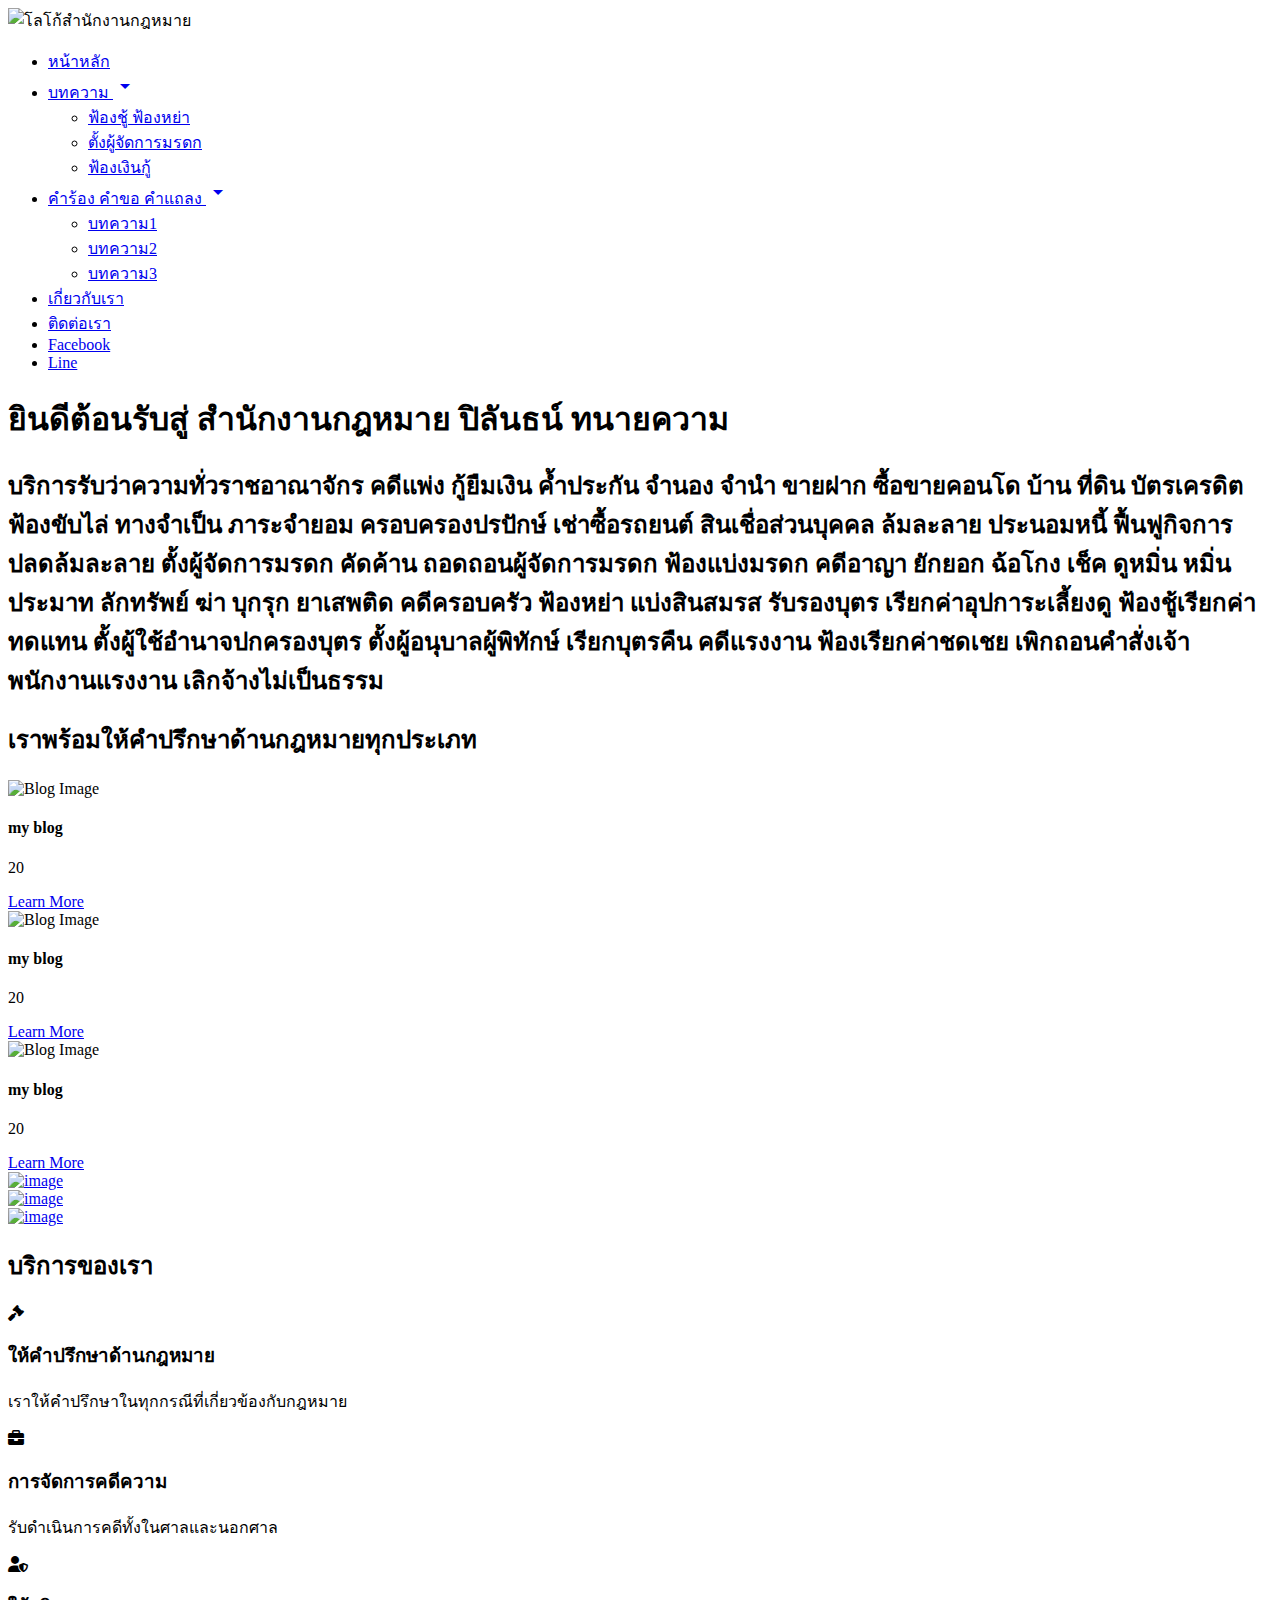
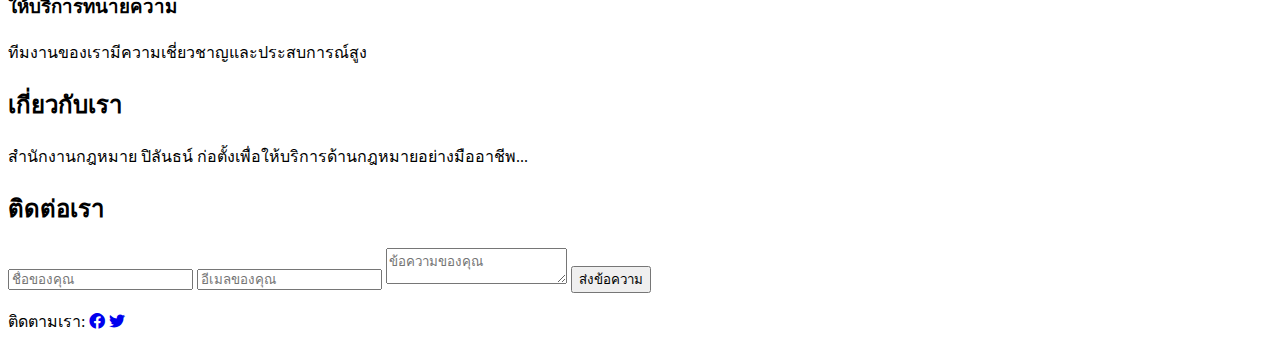
==== index.html @ d8438d6e "Add files via upload" ====
﻿<!DOCTYPE html>
<html lang="en">
<head>
    <meta charset="UTF-8">
    <meta name="viewport" content="width=device-width, initial-scale=1.0">
    <meta name="description" content="สำนักงานกฎหมาย ปิลันธน์ ทนายความ">
    <title>สำนักงานกฎหมาย ปิลันธน์ ทนายความ</title>
    <link rel="stylesheet" href="styles.css">
    <link rel="stylesheet" href="https://cdnjs.cloudflare.com/ajax/libs/font-awesome/6.0.0-beta3/css/all.min.css">
    <link href="https://fonts.googleapis.com/icon?family=Material+Icons" rel="stylesheet">
</head>
<body>
    <!-- ส่วนหัว -->
    <header>
        <div class="logo">
            <img src="https://img5.pic.in.th/file/secure-sv1/7dc38791b6af574c5eab57f2a3f350fd.jpg" alt="โลโก้สำนักงานกฎหมาย">
        </div>
    </header>

    <!-- เมนู -->
    <div class="container"> 
      <nav clss="navbar">
          <ul class="menus">
              <li class="menu services">
                  <a href="#home">หน้าหลัก</a>
              </li>
              <li class="menu services">
                  <a href="#บทความ1">บทความ
                     <span class=" material-icons dropdown-icon">
                         arrow_drop_down
                     </span>
                  </a>
                  <ul class="drop-down">
                      <li class="menu services">
                          <a href="#ฟ้องชู้ ฟ้องหย่า">ฟ้องชู้ ฟ้องหย่า</a>
                      </li>
                      <li class="menu services">
                          <a href="#ฟ้องชู้ ฟ้องหย่า">ตั้งผู้จัดการมรดก</a>
                      </li>
                      <li class="menu services">
                          <a href="#ฟ้องชู้ ฟ้องหย่า">ฟ้องเงินกู้</a>
                      </li>
                  </ul>
              </li>
              <li class="menu services">
                  <a href="#คำร้อง คำขอ คำแถลง">
                      คำร้อง คำขอ คำแถลง
                      <span class=" material-icons dropdown-icon">
                          arrow_drop_down
                      </span>
                  </a>
                  <ul class="drop-down">
                      <li class="menu services">
                          <a href="#บทความ1">บทความ1</a>
                      </li>
                      <li class="menu services">
                          <a href="#บทความ1">บทความ2</a>
                      </li>
                      <li class="menu services">
                          <a href="#บทความ1">บทความ3</a>

                      </li>
                  </ul>
              </li>
              <li class="menu services">
                    <a href="#เกี่ยวกับเรา">เกี่ยวกับเรา</a>
              </li>
              <li class="menu services">
                    <a href="#contact">ติดต่อเรา</a>
              </li>
              <li class="menu services">
                    <a href="#contact">Facebook</a>
              </li>
              <li class="menu services">
                     <a href="#contact">Line</a>
              </li>
          </ul>
      </nav>
    </div>
    <!-- แบนเนอร์ -->
    <div class="hero">
        <h1>ยินดีต้อนรับสู่ สำนักงานกฎหมาย ปิลันธน์ ทนายความ</h1>
        <h2>
            บริการรับว่าความทั่วราชอาณาจักร

            คดีแพ่ง กู้ยืมเงิน ค้ำประกัน จำนอง จำนำ ขายฝาก ซื้อขายคอนโด บ้าน ที่ดิน บัตรเครดิต ฟ้องขับไล่ ทางจำเป็น ภาระจำยอม ครอบครองปรปักษ์ เช่าซื้อรถยนต์ สินเชื่อส่วนบุคคล ล้มละลาย ประนอมหนี้ ฟื้นฟูกิจการ ปลดล้มละลาย ตั้งผู้จัดการมรดก คัดค้าน ถอดถอนผู้จัดการมรดก ฟ้องแบ่งมรดก

            คดีอาญา ยักยอก ฉ้อโกง เช็ค ดูหมิ่น หมิ่นประมาท ลักทรัพย์ ฆ่า บุกรุก ยาเสพติด

            คดีครอบครัว ฟ้องหย่า แบ่งสินสมรส รับรองบุตร เรียกค่าอุปการะเลี้ยงดู ฟ้องชู้เรียกค่าทดแทน ตั้งผู้ใช้อำนาจปกครองบุตร ตั้งผู้อนุบาลผู้พิทักษ์ เรียกบุตรคืน

            คดีแรงงาน ฟ้องเรียกค่าชดเชย เพิกถอนคำสั่งเจ้าพนักงานแรงงาน เลิกจ้างไม่เป็นธรรม
        </h2>
        <h2>เราพร้อมให้คำปรึกษาด้านกฎหมายทุกประเภท</h2>
        
    </div>
    <!-- บทความ -->
    <section class="blog">
        <div class="blog-title">
            <h1>  </h1>
        </div>
    </section>
    <!-- blog -con -->
    <section>
        <div class="blog-con">
            <div class="blog-item">
                <img src="https://i.postimg.cc/gcVGCH22/Untitled-1.jpg'" alt="Blog Image" width="300" height="400" />
                <h4>my blog</h4>
                <p>   20  </p>
                <a href="#" class="blog-btn">Learn More</a>
            </div>
            <div class="blog-item">
                <img src="https://i.postimg.cc/T1YjM8sX/image.jpg" alt="Blog Image" width="300" height="400" />
                <h4>my blog</h4>
                <p>   20  </p>
                <a href="#" class="blog-btn">Learn More</a>
            </div>
            <div class="blog-item">
                <img src="https://i.postimg.cc/yx861y9w/80113518-2501099243322422-7363320502384852992-n.jpg" alt="Blog Image" width="300" height="400" />
                <h4>my blog</h4>
                <p>   20  </p>
                <a href="#" class="blog-btn">Learn More</a>
            </div>
        </div>
        <!-- e-filing -->
        <div class="menu5">
            <div>
                <a class="lnkClickBanner-67432bb62f4e8-3480" href="https://efiling3.coj.go.th/eFiling/#/" target="_blank"><img alt="image" src="https://img5.pic.in.th/file/secure-sv1/efiling.png"> </a>
            </div>
            <div>
                <a class="lnkClickBanner-67432bb62f4e8-292" href="https://pubdata.coj.go.th/jurisdiction/" target="_blank"><img alt="image" src="https://img2.pic.in.th/pic/bc41690200af71d7952ba286d252083d.png"> </a>
            </div>
            <div>
                <a class="lnkClickBanner-67432bb62f4e8-291" href="http://exp.coj.go.th/sentnotice/" target="_blank"><img alt="image" src="https://img2.pic.in.th/pic/00fe9de097599327220144bdeaf1a0c8.png"></a>
            </div>
        </div>
    </section>

    <!-- บริการ -->
    <section class="services" id="services">
        <h2>บริการของเรา</h2>
        <div class="service-list">
            <div class="service">
                <i class="fas fa-gavel"></i>
                <h3>ให้คำปรึกษาด้านกฎหมาย</h3>
                <p>เราให้คำปรึกษาในทุกกรณีที่เกี่ยวข้องกับกฎหมาย</p>
            </div>
            <div class="service">
                <i class="fas fa-briefcase"></i>
                <h3>การจัดการคดีความ</h3>
                <p>รับดำเนินการคดีทั้งในศาลและนอกศาล</p>
            </div>
            <div class="service">
                <i class="fas fa-user-shield"></i>
                <h3>ให้บริการทนายความ</h3>
                <p>ทีมงานของเรามีความเชี่ยวชาญและประสบการณ์สูง</p>
            </div>
        </div>
    </section>

    <!-- เกี่ยวกับเรา -->
    <section class="about" id="about">
        <h2>เกี่ยวกับเรา</h2>
        <p>สำนักงานกฎหมาย ปิลันธน์ ก่อตั้งเพื่อให้บริการด้านกฎหมายอย่างมืออาชีพ...</p>
    </section>

    <!-- ติดต่อเรา -->
    <section class="contact" id="contact">
        <h2>ติดต่อเรา</h2>
        <form>
            <input type="text" placeholder="ชื่อของคุณ" required>
            <input type="email" placeholder="อีเมลของคุณ" required>
            <textarea placeholder="ข้อความของคุณ" required></textarea>
            <button type="submit">ส่งข้อความ</button>
        </form>
    </section>

    <!-- ส่วนท้าย -->
    <footer>
        
        <p>
            ติดตามเรา:
            <a href="#"><i class="fab fa-facebook"></i></a>
            <a href="#"><i class="fab fa-twitter"></i></a>
        </p>
    </footer>

    <script src="main.js">


    </script>
</body>
</html>
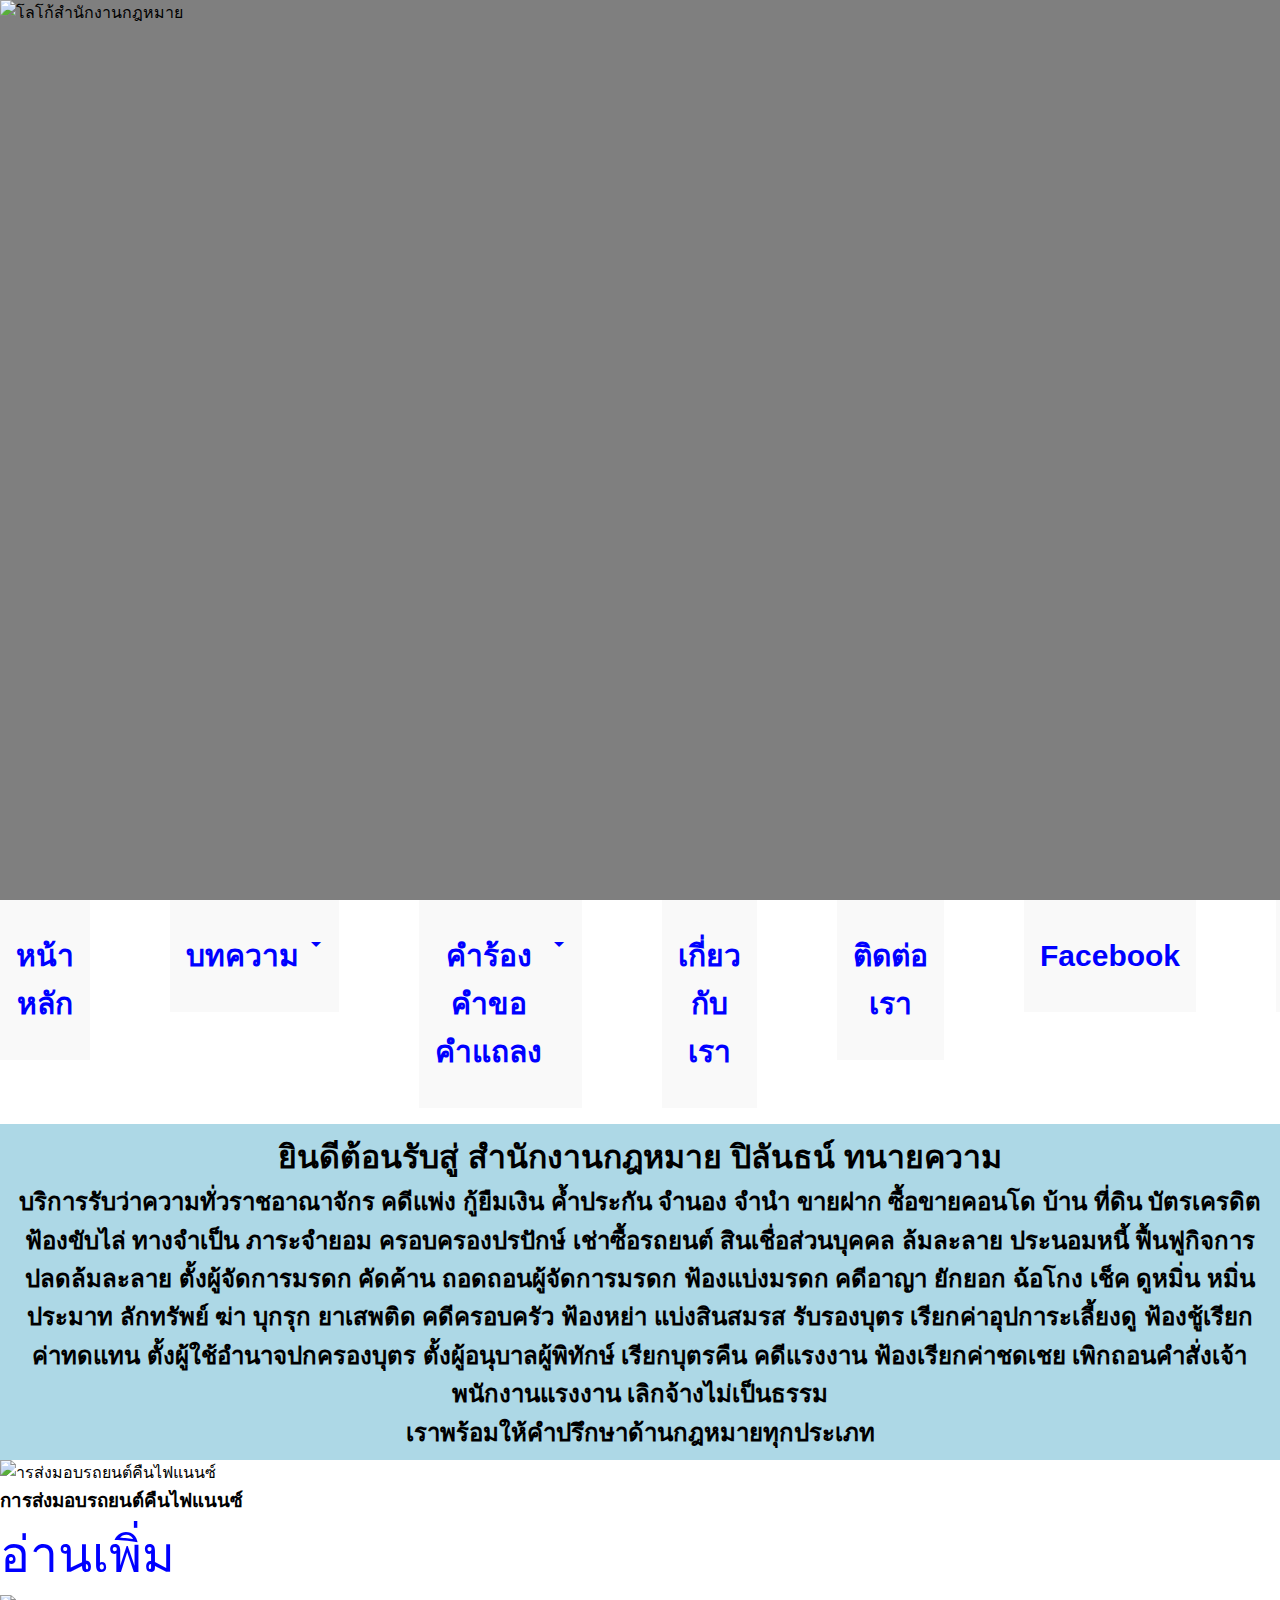
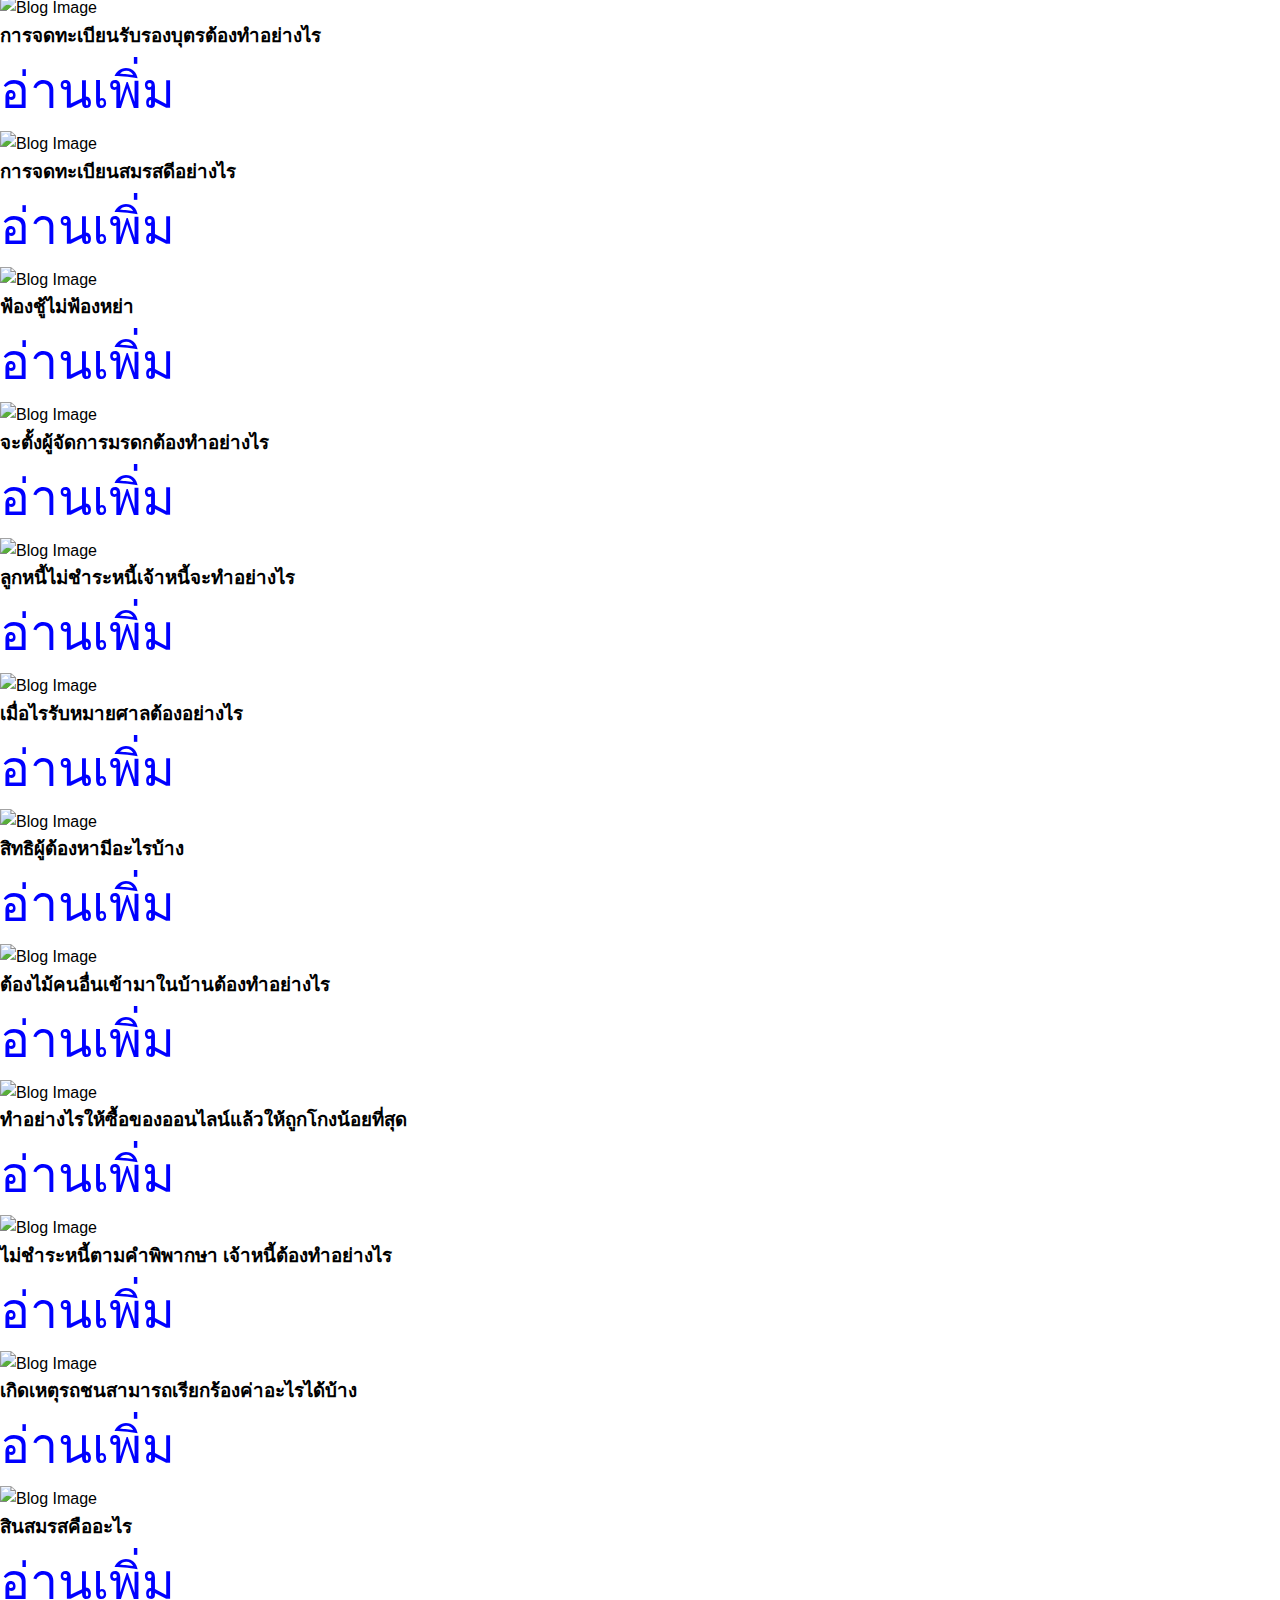
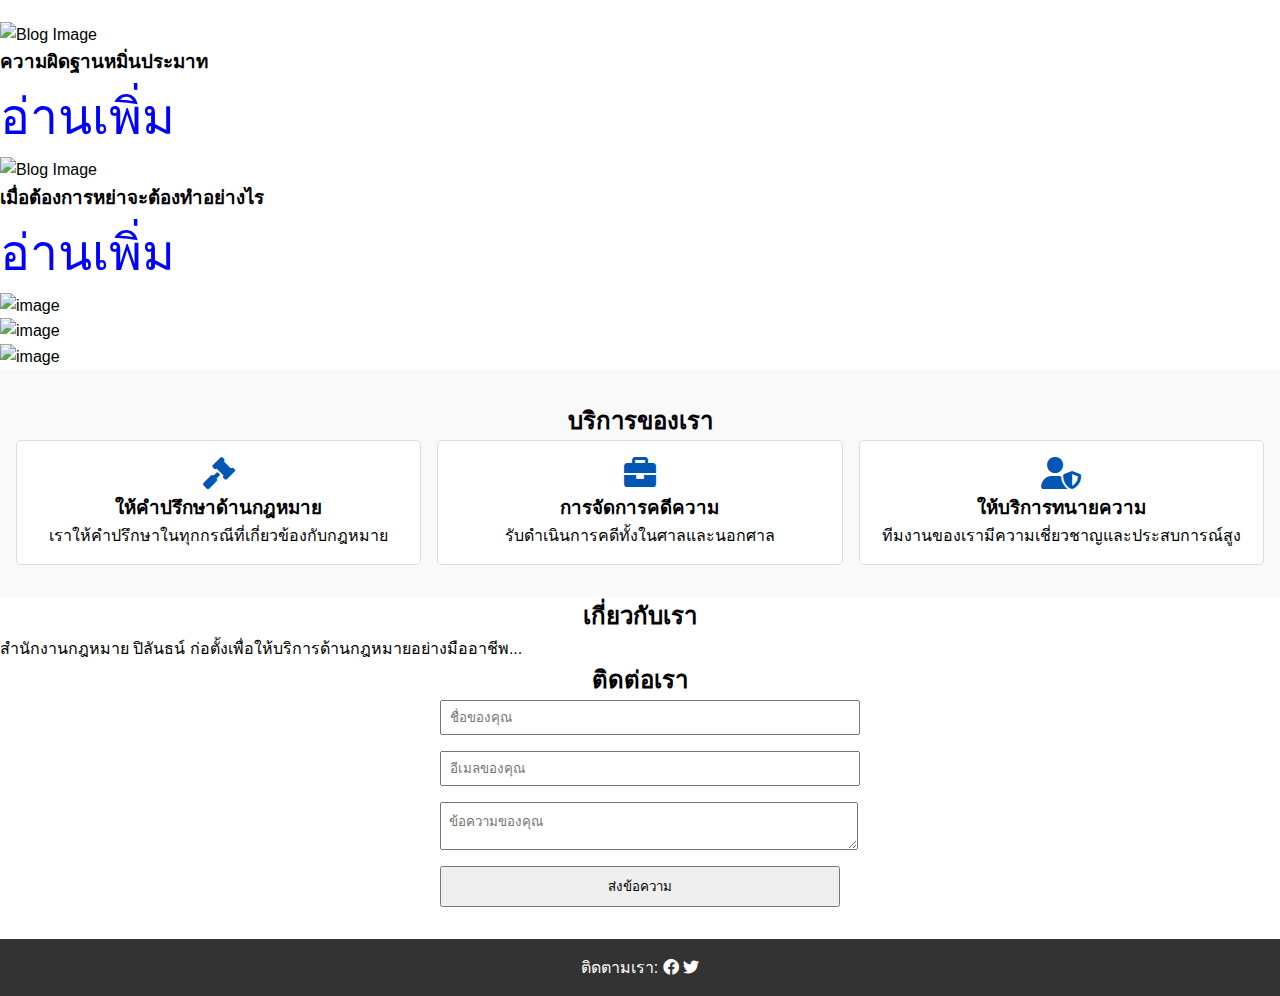
==== commit 9490cfc8: "Add files via upload" ====
--- a/index.html
+++ b/index.html
@@ -13,72 +13,112 @@
     <!-- ส่วนหัว -->
     <header>
         <div class="logo">
-            <img src="https://img5.pic.in.th/file/secure-sv1/7dc38791b6af574c5eab57f2a3f350fd.jpg" alt="โลโก้สำนักงานกฎหมาย">
+            <img src="images/test2.jpg" alt="โลโก้สำนักงานกฎหมาย">
         </div>
     </header>
-
     <!-- เมนู -->
-    <div class="container"> 
-      <nav clss="navbar">
-          <ul class="menus">
-              <li class="menu services">
-                  <a href="#home">หน้าหลัก</a>
-              </li>
-              <li class="menu services">
-                  <a href="#บทความ1">บทความ
-                     <span class=" material-icons dropdown-icon">
-                         arrow_drop_down
-                     </span>
-                  </a>
-                  <ul class="drop-down">
-                      <li class="menu services">
-                          <a href="#ฟ้องชู้ ฟ้องหย่า">ฟ้องชู้ ฟ้องหย่า</a>
-                      </li>
-                      <li class="menu services">
-                          <a href="#ฟ้องชู้ ฟ้องหย่า">ตั้งผู้จัดการมรดก</a>
-                      </li>
-                      <li class="menu services">
-                          <a href="#ฟ้องชู้ ฟ้องหย่า">ฟ้องเงินกู้</a>
-                      </li>
-                  </ul>
-              </li>
-              <li class="menu services">
-                  <a href="#คำร้อง คำขอ คำแถลง">
-                      คำร้อง คำขอ คำแถลง
-                      <span class=" material-icons dropdown-icon">
-                          arrow_drop_down
-                      </span>
-                  </a>
-                  <ul class="drop-down">
-                      <li class="menu services">
-                          <a href="#บทความ1">บทความ1</a>
-                      </li>
-                      <li class="menu services">
-                          <a href="#บทความ1">บทความ2</a>
-                      </li>
-                      <li class="menu services">
-                          <a href="#บทความ1">บทความ3</a>
-
-                      </li>
-                  </ul>
-              </li>
-              <li class="menu services">
+    <div class="container">
+        <div class=" nav-con">
+        <nav clss="navbar">
+            <ul class="menus">
+                <li class="menu services">
+                    <a href="#home">หน้าหลัก</a>
+                </li>
+                <li class="menu services">
+                    <a href="#บทความ1">
+                        บทความ
+                        <span class=" material-icons dropdown-icon">
+                            arrow_drop_down
+                        </span>
+                    </a>
+                    <ul class="drop-down">
+                        <li class="menu services">
+                            <a href="1.html">การส่งมอบรถยนต์คืนไฟแนนซ์ต้องทำอย่างไร</a>
+                        </li>
+                        <li class="menu services">
+                            <a href="#ฟ้องชู้ ฟ้องหย่า">ตั้งผู้จัดการมรดก</a>
+                        </li>
+                        <li class="menu services">
+                            <a href="#ฟ้องชู้ ฟ้องหย่า">ฟ้องเงินกู้</a>
+                        </li>
+                        <li class="menu services">
+                            <a href="#ฟ้องชู้ ฟ้องหย่า">ฟ้องเงินกู้</a>
+                        </li>
+                        <li class="menu services">
+                            <a href="#ฟ้องชู้ ฟ้องหย่า">ฟ้องเงินกู้</a>
+                        </li>
+                        <li class="menu services">
+                            <a href="#ฟ้องชู้ ฟ้องหย่า">ฟ้องเงินกู้</a>
+                        </li>
+                        <li class="menu services">
+                            <a href="#ฟ้องชู้ ฟ้องหย่า">ฟ้องเงินกู้</a>
+                        </li>
+                        <li class="menu services">
+                            <a href="#ฟ้องชู้ ฟ้องหย่า">ฟ้องเงินกู้</a>
+                        </li>
+                        <li class="menu services">
+                            <a href="#ฟ้องชู้ ฟ้องหย่า">ฟ้องเงินกู้</a>
+                        </li>
+                        <li class="menu services">
+                            <a href="#ฟ้องชู้ ฟ้องหย่า">ฟ้องเงินกู้</a>
+                        </li>
+                        <li class="menu services">
+                            <a href="#ฟ้องชู้ ฟ้องหย่า">ฟ้องเงินกู้</a>
+                        </li>
+                        <li class="menu services">
+                            <a href="#ฟ้องชู้ ฟ้องหย่า">ฟ้องเงินกู้</a>
+                        </li>
+                        <li class="menu services">
+                            <a href="#ฟ้องชู้ ฟ้องหย่า">ฟ้องเงินกู้</a>
+                        </li>
+                        <li class="menu services">
+                            <a href="#ฟ้องชู้ ฟ้องหย่า">ฟ้องเงินกู้</a>
+                        </li>
+                        <li class="menu services">
+                            <a href="#ฟ้องชู้ ฟ้องหย่า">ฟ้องเงินกู้</a>
+                        </li>
+                    </ul>
+                </li>
+                <li class="menu services">
+                    <a href="#คำร้อง คำขอ คำแถลง">
+                        คำร้อง คำขอ คำแถลง
+                        <span class=" material-icons dropdown-icon">
+                            arrow_drop_down
+                        </span>
+                    </a>
+                    <ul class="drop-down">
+                        <li class="menu services">
+                            <a href="#บทความ1">บทความ1</a>
+                        </li>
+                        <li class="menu services">
+                            <a href="#บทความ1">บทความ2</a>
+                        </li>
+                        <li class="menu services">
+                            <a href="#บทความ1">บทความ3</a>
+
+                        </li>
+                    </ul>
+                </li>
+                <li class="menu services">
                     <a href="#เกี่ยวกับเรา">เกี่ยวกับเรา</a>
-              </li>
-              <li class="menu services">
+                </li>
+                <li class="menu services">
                     <a href="#contact">ติดต่อเรา</a>
-              </li>
-              <li class="menu services">
+                </li>
+                <li class="menu services">
                     <a href="#contact">Facebook</a>
-              </li>
-              <li class="menu services">
-                     <a href="#contact">Line</a>
-              </li>
-          </ul>
-      </nav>
+                </li>
+                <li class="menu services">
+                    <a href="#contact">Line</a>
+                </li>
+            </ul>
+          </nav>
+        </div>
     </div>
+    
     <!-- แบนเนอร์ -->
     <div class="hero">
+        
         <h1>ยินดีต้อนรับสู่ สำนักงานกฎหมาย ปิลันธน์ ทนายความ</h1>
         <h2>
             บริการรับว่าความทั่วราชอาณาจักร
@@ -104,22 +144,79 @@
     <section>
         <div class="blog-con">
             <div class="blog-item">
-                <img src="https://i.postimg.cc/gcVGCH22/Untitled-1.jpg'" alt="Blog Image" width="300" height="400" />
-                <h4>my blog</h4>
-                <p>   20  </p>
-                <a href="#" class="blog-btn">Learn More</a>
-            </div>
-            <div class="blog-item">
-                <img src="https://i.postimg.cc/T1YjM8sX/image.jpg" alt="Blog Image" width="300" height="400" />
-                <h4>my blog</h4>
-                <p>   20  </p>
-                <a href="#" class="blog-btn">Learn More</a>
-            </div>
-            <div class="blog-item">
-                <img src="https://i.postimg.cc/yx861y9w/80113518-2501099243322422-7363320502384852992-n.jpg" alt="Blog Image" width="300" height="400" />
-                <h4>my blog</h4>
-                <p>   20  </p>
-                <a href="#" class="blog-btn">Learn More</a>
+                <img src="images/1.jpg" alt="ารส่งมอบรถยนต์คืนไฟแนนซ์" width="300" height="400" />
+                <h3> การส่งมอบรถยนต์คืนไฟแนนซ์</h3>
+                <a href="1.html" class="blog-btn">อ่านเพิ่ม</a>
+            </div>
+            <div class="blog-item">
+                <img src="images/2.jpg" alt="Blog Image" width="300" height="400" />
+                <h3>การจดทะเบียนรับรองบุตรต้องทำอย่างไร</h3>
+                <a href="#" class="blog-btn">อ่านเพิ่ม</a>
+            </div>
+            <div class="blog-item">
+                <img src="images/3.jpg" alt="Blog Image" width="300" height="400" />
+                <h3>การจดทะเบียนสมรสดีอย่างไร</h3>
+                <a href="#" class="blog-btn">อ่านเพิ่ม</a>
+            </div>
+            <div class="blog-item">
+                <img src="images/4.jpg" alt="Blog Image" width="300" height="400" />
+                <h3>ฟ้องชู้ไม่ฟ้องหย่า</h3>
+                <a href="#" class="blog-btn">อ่านเพิ่ม</a>
+            </div>
+            <div class="blog-item">
+                <img src="images/5.jpg" alt="Blog Image" width="300" height="400" />
+                <h3>จะตั้งผู้จัดการมรดกต้องทำอย่างไร</h3>
+                <a href="#" class="blog-btn">อ่านเพิ่ม</a>
+            </div>
+            <div class="blog-item">
+                <img src="images/6.jpg" alt="Blog Image" width="300" height="400" />
+                <h3>ลูกหนี้ไม่ชำระหนี้เจ้าหนี้จะทำอย่างไร</h3>
+                <a href="#" class="blog-btn">อ่านเพิ่ม</a>
+            </div>
+            <div class="blog-item">
+                <img src="images/7.jpg" alt="Blog Image" width="300" height="400" />
+                <h3>เมื่อไรรับหมายศาลต้องอย่างไร</h3>
+                <a href="#" class="blog-btn">อ่านเพิ่ม</a>
+            </div>
+            <div class="blog-item">
+                <img src="images/8.jpg" alt="Blog Image" width="300" height="400" />
+                <h3>สิทธิผู้ต้องหามีอะไรบ้าง</h3>
+                <a href="#" class="blog-btn">อ่านเพิ่ม</a>
+            </div>
+            <div class="blog-item">
+                <img src="images/9.jpg" alt="Blog Image" width="300" height="400" />
+                <h3>ต้องไม้คนอื่นเข้ามาในบ้านต้องทำอย่างไร</h3>
+                <a href="#" class="blog-btn">อ่านเพิ่ม</a>
+            </div>
+            <div class="blog-item">
+                <img src="images/10.jpg" alt="Blog Image" width="300" height="400" />
+                <h3>ทำอย่างไรให้ซื้อของออนไลน์แล้วให้ถูกโกงน้อยที่สุด</h3>
+                <a href="#" class="blog-btn">อ่านเพิ่ม</a>
+            </div>
+            <div class="blog-item">
+                <img src="images/11.jpg" alt="Blog Image" width="300" height="400" />
+                <h3>ไม่ชำระหนี้ตามคำพิพากษา เจ้าหนี้ต้องทำอย่างไร</h3>
+                <a href="#" class="blog-btn">อ่านเพิ่ม</a>
+            </div>
+            <div class="blog-item">
+                <img src="images/12.jpg" alt="Blog Image" width="300" height="400" />
+                <h3>เกิดเหตุรถชนสามารถเรียกร้องค่าอะไรได้บ้าง</h3>
+                <a href="#" class="blog-btn">อ่านเพิ่ม</a>
+            </div>
+            <div class="blog-item">
+                <img src="images/13.jpg" alt="Blog Image" width="300" height="400" />
+                <h3>สินสมรสคืออะไร</h3>
+                <a href="#" class="blog-btn">อ่านเพิ่ม</a>
+            </div>
+            <div class="blog-item">
+                <img src="images/14.jpg" alt="Blog Image" width="300" height="400" />
+                <h3>ความผิดฐานหมิ่นประมาท</h3>
+                <a href="#" class="blog-btn">อ่านเพิ่ม</a>
+            </div>
+            <div class="blog-item">
+                <img src="images/15.jpg" alt="Blog Image" width="300" height="400" />
+                <h3>เมื่อต้องการหย่าจะต้องทำอย่างไร</h3>
+                <a href="#" class="blog-btn">อ่านเพิ่ม</a>
             </div>
         </div>
         <!-- e-filing -->
@@ -177,7 +274,7 @@
 
     <!-- ส่วนท้าย -->
     <footer>
-        
+
         <p>
             ติดตามเรา:
             <a href="#"><i class="fab fa-facebook"></i></a>
--- a/styles.css
+++ b/styles.css
@@ -0,0 +1,223 @@
+﻿* {
+    margin: 0;
+    padding: 0;
+}
+
+/* ตั้งค่าพื้นฐาน */
+body {
+    font-family: Arial, sans-serif;
+    margin: 0;
+    padding: 0;
+    line-height: 1.6;
+}
+
+
+
+header .logo img {
+    width: 100%; /* รักษาอัตราส่วนภาพ */
+    height: auto; /* ปรับความสูงให้เต็มพื้นที่ของ Header */
+    object-fit: contain; /* ทำให้ภาพไม่ผิดสัดส่วน */
+}
+
+header  {
+    background-image: linear-gradient(rgba(0, 0, 0, 0.5), rgba(0, 0, 0, 0.5), rgba(0, 0, 0, 0.5)),url('images/test2.jpg');
+    height: 100vh; /* ยังคงเต็มความสูงของหน้าจอ */
+    background-size: auto; /* ใช้ขนาดดั้งเดิมของรูป */
+    background-repeat: no-repeat; /* ป้องกันการซ้ำของภาพ */
+    background-position: center; /* วางตำแหน่งรูปตรงกลาง */
+    min-height: 100px;
+}
+
+/* ส่วนที่ 2 เมนู */
+
+.contact{
+    max-width: 1140px;
+    margin: 0 auto;
+}
+.nav-con{
+    display: flex;
+    justify-content: space-between;
+}
+/* เมนู */
+.container {
+    display: flex; /*จัดเรียงเป็นแนวนอน*/
+    font-size: 14px; /*กำหนดขนาดฟอนต์ของข้อความภายในองค์ประกอบเป็น 14 พิกเซล*/
+    height: 20vh; /*กำหนดความสูงขององค์ประกอบให้เท่ากับ 20% ของความสูงหน้าจอ*/
+    position: relative; /* ใช้สำหรับจัดตำแหน่ง */
+    width: 100%; /* กำหนดความกว้างของกล่อง */
+    height: auto; /* ปรับความสูงโดยอิงอัตราส่วน */
+}
+
+navbar {
+    margin: auto; /*ตั้งค่าระยะขอบ (margin) ให้เป็น auto*/
+    padding: 1.5rem 1.5rem; /*ตั้งค่าพื้นที่ภายใน (padding) ขององค์ประกอบ*/
+    background-color: whitesmoke; /*กำหนดสีพื้นหลังขององค์ประกอบเป็นสีขาว*/
+    border-radius: 1rem; /*ทำให้มุมของกล่องโค้งมนด้วยรัศมีขนาด 1rem*/
+    box-shadow: 0 4px 12px rgba(0, 0, 0, 0.1); /*สร้างเงาเบลอที่ด้านล่างของกล่อง*/
+}
+.menus {
+    display:flex;
+    gap: 5rem;
+
+}
+
+.menu, .drop-down li {
+    list-style: none;
+    height: 100%;
+    padding: 0.5rem 1rem;
+    font-weight: 600;
+    cursor: pointer;
+}
+
+a{
+    text-decoration: none;
+    color: currentColor;
+}
+
+.drop-down {
+    position: absolute;
+    padding: 0.5rem 0;
+    margin: 0.5rem -0.5rem;
+    box-shadow: 0 4px 12px rgba(0, 0, 0, 0.1);
+    border-radius: 0.5rem;
+    font-size: 18px;
+    display: none;
+}
+
+.services:hover .drop-down {
+    display:block;
+}
+
+.services a {
+    display:flex;
+}
+
+.dropdown-icon {
+    font-size: 20px;
+    position: relative;
+    right: -5px;
+    transform: rotate(0deg);
+    transition: 0.3s ease-in-out all;
+}
+
+.services:hover .dropdown-icon{
+    transform:rotate(180deg);
+}
+
+.menu a {
+    text-decoration: none;
+    color: blue;
+    font-size: 30px; /* เพิ่มขนาดตัวอักษร */
+    font-weight: bold; /* เพิ่มความหนา */
+    transition: color 0.3s ease; /* เพิ่มเอฟเฟกต์เปลี่ยนสี */
+}
+
+ .menu a:hover {
+    color: #ffcc00; /* เปลี่ยนสีเมื่อชี้เมาส์ */
+ }
+
+
+
+/* แบนเนอร์ */
+.hero {
+    background: #ADD8E6;
+    color: black;
+    padding: 0.5rem 1rem;
+    text-decoration: none;
+    font-weight: bold;
+    margin-top: 1rem;
+    display: inline-block;
+    justify-content: center; /* จัดข้อความให้อยู่กึ่งกลางแนวนอน */
+}
+
+h1 {
+    text-align: center; /* จัดข้อความให้อยู่กึ่งกลาง */
+    font-family: Arial, sans-serif; /* กำหนดฟอนต์ */
+    color: #000000; /* สีข้อความ */
+}
+
+h2 {
+    text-align: center; /* จัดข้อความให้อยู่กึ่งกลาง */
+    font-family: Arial, sans-serif; /* กำหนดฟอนต์ */
+    color: #000000; /* สีข้อความ */
+}
+/* ใต้แบรนเนอร์ */
+
+.blog-btn{
+    font-size: 50px;
+    color: blue;
+}
+/* บริการ */
+.services {
+    background: #f9f9f9;
+    padding: 2rem 1rem;
+    text-align: center;
+}
+
+.service-list {
+    display: flex;
+    justify-content: center;
+    gap: 1rem;
+}
+
+.service {
+    background: white;
+    padding: 1rem;
+    border: 1px solid #ddd;
+    border-radius: 5px;
+    width: 30%;
+}
+
+    .service i {
+        font-size: 2rem;
+        color: #0056b3;
+    }
+
+/* ส่วนติดต่อ */
+.contact form {
+    display: flex;
+    flex-direction: column;
+    gap: 1rem;
+    max-width: 400px;
+    margin: auto;
+}
+
+    .contact form input,
+    .contact form textarea,
+    .contact form button {
+        padding: 0.5rem;
+        width: 100%;
+    }
+
+/* ส่วนท้าย */
+footer {
+    background: #333;
+    color: white;
+    text-align: center;
+    padding: 1rem;
+    margin-top: 2rem;
+}
+
+/* Media Query สำหรับหน้าจอขนาดเล็ก (มือถือ) */
+@media screen and (max-width: 768px) {
+    header {
+        height: 50vh; /* ลดความสูงของ Header */
+    }
+
+    .container {
+        flex-direction: column; /* จัดเรียงเป็นแนวตั้ง */
+        align-items: center;
+    }
+
+    .menus {
+        gap: 1rem; /* ลดระยะห่างระหว่างเมนู */
+    }
+
+    .menu a {
+        font-size: 18px; /* ลดขนาดตัวอักษรให้พอดีกับมือถือ */
+    }
+
+    navbar {
+        padding: 1rem; /* ลด padding */
+    }
+}